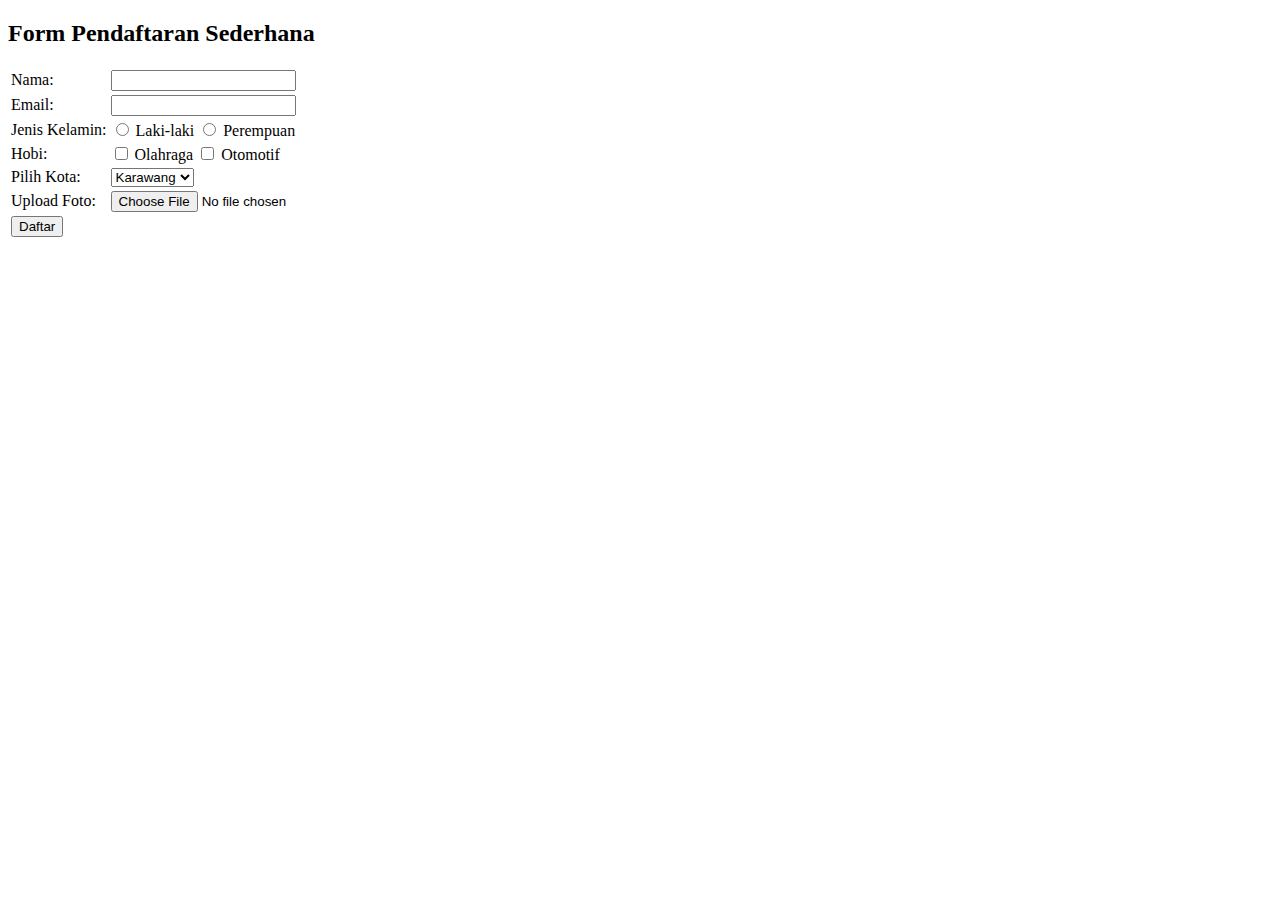
==== Folder Praktikum & Teori/Pertemuan 4/latihan.html @ 810f5961 "first commit" ====
<!DOCTYPE html>
<html lang="id">
<head>
    <meta charset="UTF-8">
    <meta name="viewport" content="width=device-width, initial-scale=1.0">
    <title>Form Pendaftaran</title>
</head>
<body>
    <h2>Form Pendaftaran Sederhana</h2>
    
    <form action="#" method="post" enctype="multipart/form-data">
        <table>
            <tr>
                <td>Nama:</td>
                <td><input type="text" name="nama"></td>
            </tr>
            <tr>
                <td>Email:</td>
                <td><input type="email" name="email"></td>
            </tr>
            <tr>
                <td>Jenis Kelamin:</td>
                <td>
                    <label><input type="radio" name="gender" value="male"> Laki-laki</label>
                    <label><input type="radio" name="gender" value="female"> Perempuan</label>
                </td>
            </tr>
            <tr>
                <td>Hobi:</td>
                <td>
                    <label><input type="checkbox" name="hobi[]" value="Olahraga"> Olahraga</label>
                    <label><input type="checkbox" name="hobi[]" value="Otomotif"> Otomotif</label>
                </td>
            </tr> 
            <tr>
                <td>Pilih Kota:</td>
                <td>
                    <select name="kota">
                        <option value="Karawang">Karawang</option>
                        <option value="Bekasi">Bekasi</option>
                        <option value="Jakarta">Jakarta</option>
                        <option value="Bogor">Bogor</option>
                    </select>
                </td>
            </tr>
            <tr>
                <td>Upload Foto:</td>
                <td><input type="file" name="foto"></td>
            </tr>
            <tr>
                <td colspan="2"><button type="submit">Daftar</button></td>
            </tr>
        </table>
    </form>   
</body>
</html>
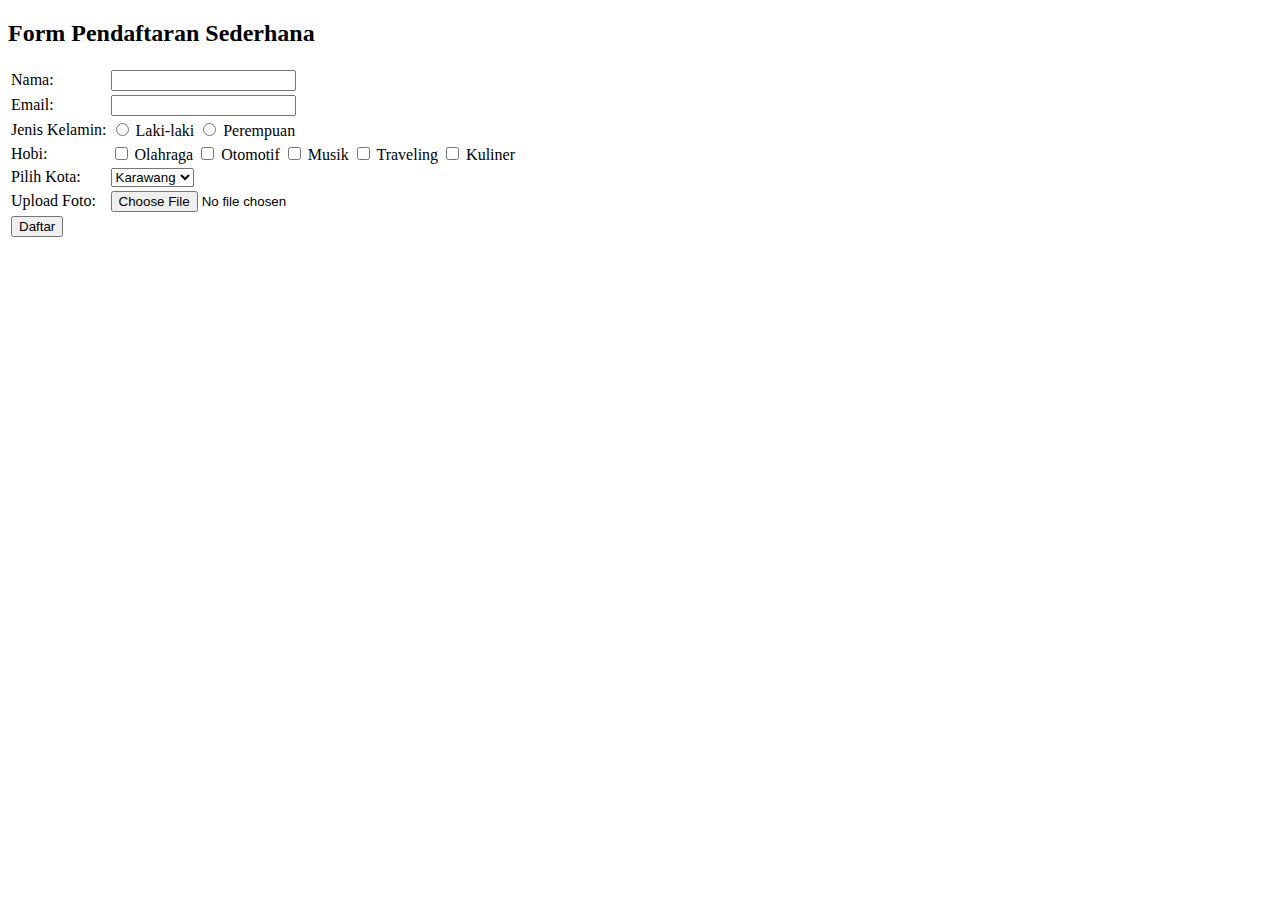
==== commit c43d244d: "Folder Praktikum & Teori" ====
--- a/Folder Praktikum & Teori/Pertemuan 4/latihan.html
+++ b/Folder Praktikum & Teori/Pertemuan 4/latihan.html
@@ -30,6 +30,9 @@
                 <td>
                     <label><input type="checkbox" name="hobi[]" value="Olahraga"> Olahraga</label>
                     <label><input type="checkbox" name="hobi[]" value="Otomotif"> Otomotif</label>
+                    <label><input type="checkbox" name="hobi[]" value="Musik"> Musik</label>
+                    <label><input type="checkbox" name="hobi[]" value="Traveling"> Traveling</label>
+                    <label><input type="checkbox" name="hobi[]" value="Kuliner"> Kuliner</label>
                 </td>
             </tr> 
             <tr>
@@ -40,6 +43,7 @@
                         <option value="Bekasi">Bekasi</option>
                         <option value="Jakarta">Jakarta</option>
                         <option value="Bogor">Bogor</option>
+                        <option value="Bandung">Bogor</option>
                     </select>
                 </td>
             </tr>
